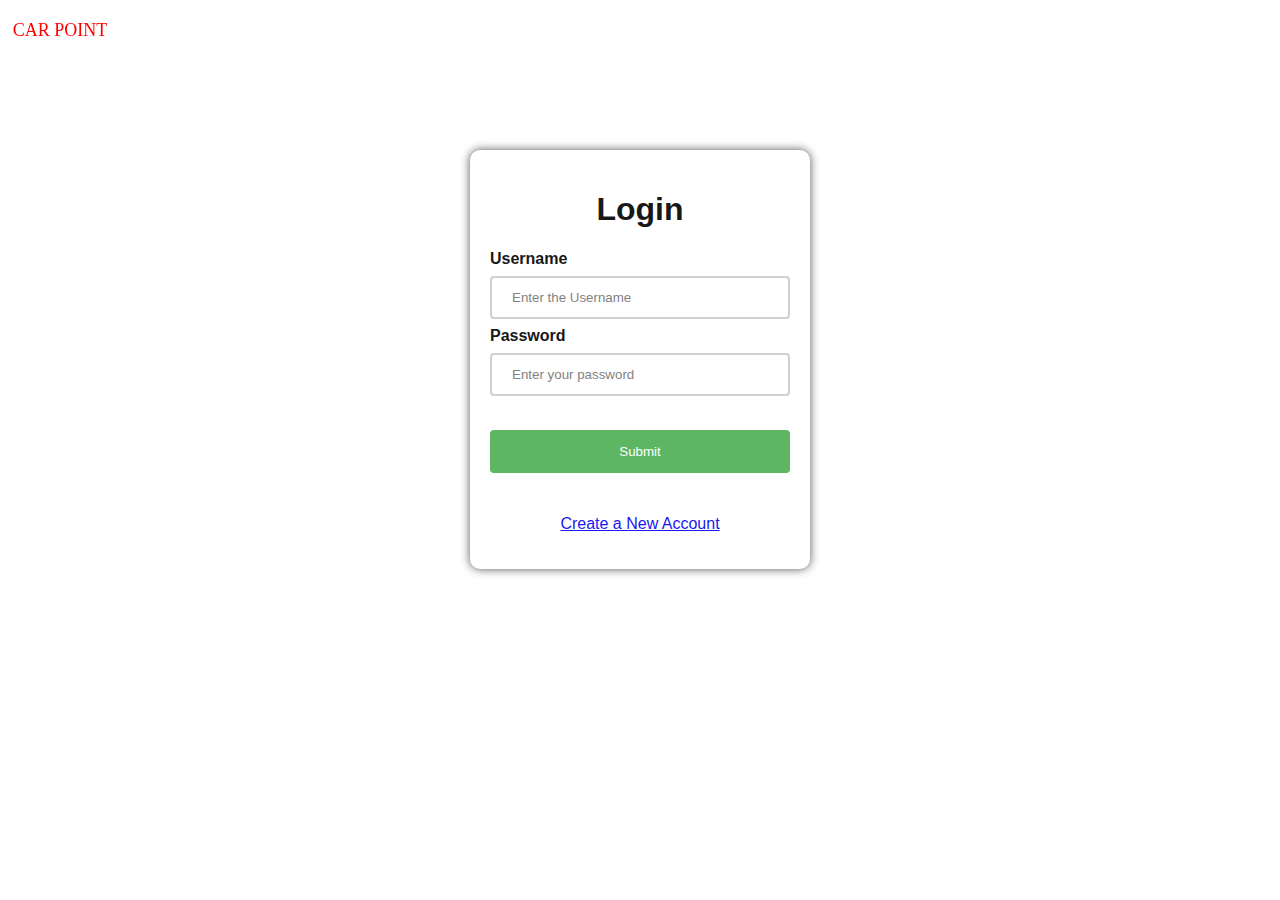
==== HTML Project/log1.html @ 199ed8d6 "Added All files" ====
<!DOCTYPE html>
<html lang="en">
<head>
    <meta charset="UTF-8">
    <meta http-equiv="X-UA-Compatible" content="IE=edge">
    <meta name="viewport" content="width=device-width, initial-scale=1.0">
    <title>Car Point</title>
    <link rel="stylesheet" href="login.css">
</head>
<body>
    <header>
        <nav>
            <p>CAR POINT</p>
            <ul>
                <li><a href="C:\Users\ASUS\Desktop\Car Point\home.html">Home</a></li>
                <li><a href="C:\Users\ASUS\Desktop\Car Point\Login 1\login.html">Login</a></li>
                <li><a href="C:\Users\ASUS\Desktop\Car Point\vehicles.html">Cars</a></li>
                <li><a href="C:\Users\ASUS\Desktop\Car Point\About page\aboutus.html">About Us</a></li>
                <li><a href="C:\Users\ASUS\Desktop\Car Point\contact page\contactus.html">Contact Us</a></li>
            </ul>
        </nav>
    </header>
    <div class="login-container">
        <h1>Login</h1>
        <form action="C:\Users\ASUS\Desktop\Car Point\home.html" method="post">
  
          <label for="username"><strong>Username</strong></label><br>
          <input type="text" id="username" name="username" placeholder="Enter the Username" required><br>
  
          <label for="password"><strong>Password</strong></label><br>
          <input type="password" id="password" name="password" placeholder="Enter your password" required><br><br>
  
          <input type="submit" value="Submit"><br><br>
  
  
         <p style="text-align:center"><a href="C:\Users\gpmna\OneDrive\Desktop\MATHS NOTES\Car Point\Car Point\New login\na1.html">Create a New Account</a></p>
  
        </form> 
      </div>
</body>
</html>
---- HTML Project/login.css ----
body{
    font-family: Arial, Helvetica, sans-serif;
    margin: 0;
    padding: 0;
}

nav{
    position: fixed;
    top: 0;
    left: 0;
    width: 100%;
    display: flex;
    align-items: center;
}

.logo{
    margin-left: 18px;
    cursor: pointer;
}

nav p{
    color: red;
    font-family: fantasy;
    font-size: large;
    margin-left: 1%;
    margin-top: 1%;
}
nav ul{
    margin-left: 24%;
    margin-top: 1%;
}

nav ul li{
    display: inline-block;
    margin: 10px 20px;
}

nav ul li a{
    text-decoration: none;
    color: white;
}

  
.login-container
 {
    width: 300px;
    margin: 100px auto;
    margin-top: 150px;
    background-color:white;
   opacity: 0.9;
    border-radius: 10px;
    box-shadow: 0px 0px 10px #444;
    padding: 20px;
   color:black;
         }
  
input[type="text"], input[type="password"] 
{
    width: 100%;
    padding: 12px 20px;
    margin: 8px 0;
    box-sizing: border-box;
    border: 2px solid #ccc;
    border-radius: 4px;
  }
  
input[type="submit"] 
{
    width: 100%;
    background-color: #4CAF50;
    color: white;
    padding: 14px 20px;
    margin: 8px 0;
    border: none;
    border-radius: 4px;
    cursor: pointer;
  }
  
input[type="submit"]:hover 
{
    background-color: #45a049;
  }

h1{ 
    text-align:center; 
}


p {
    text-align:center;}
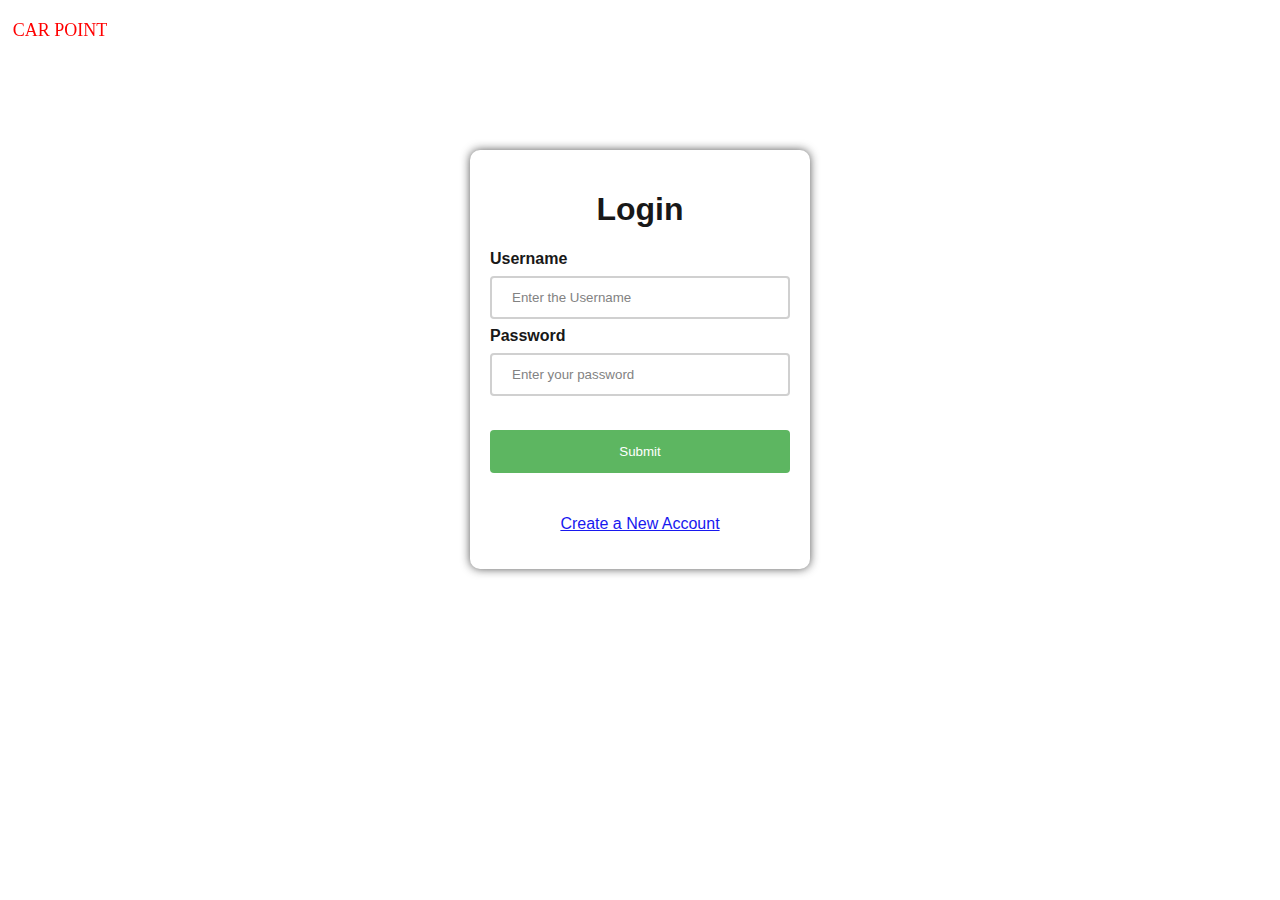
==== commit 6ebb555a: "build" ====
--- a/HTML Project/log1.html
+++ b/HTML Project/log1.html
@@ -12,7 +12,7 @@
         <nav>
             <p>CAR POINT</p>
             <ul>
-                <li><a href="C:\Users\ASUS\Desktop\Car Point\home.html">Home</a></li>
+                <li><a href="C:\Users\ASUS\Desktop\Car Point\index.html">Home</a></li>
                 <li><a href="C:\Users\ASUS\Desktop\Car Point\Login 1\login.html">Login</a></li>
                 <li><a href="C:\Users\ASUS\Desktop\Car Point\vehicles.html">Cars</a></li>
                 <li><a href="C:\Users\ASUS\Desktop\Car Point\About page\aboutus.html">About Us</a></li>
